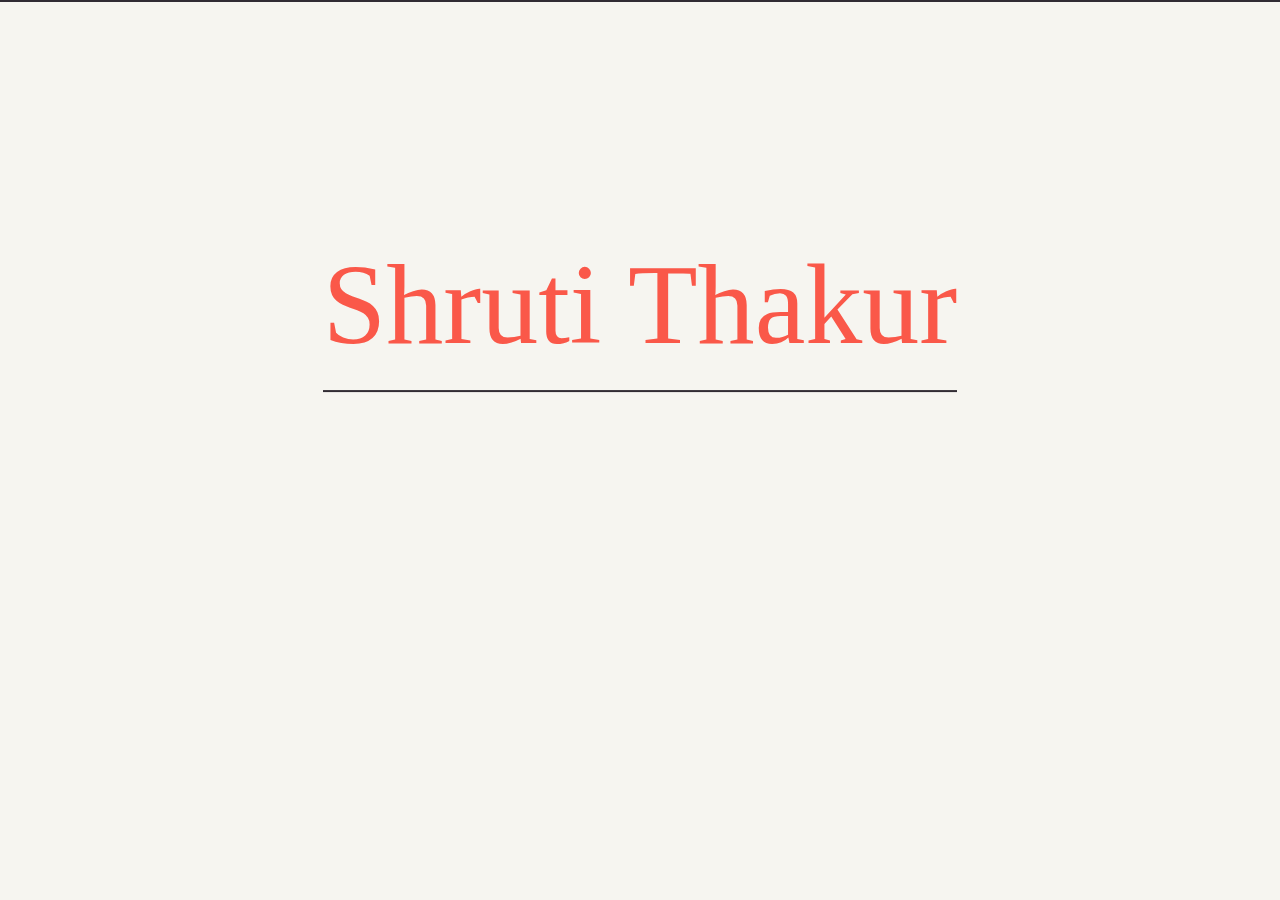
==== index.html @ 3d7abf86 "Initial Commit with bootstrap code" ====
<!DOCTYPE html>
<html>
<head>
	<title>Shruti Thakur</title>
	<link rel="stylesheet" type="text/css" href="./css/main.css">
</head>
<body>
<div class="container">
<div class="main">
<div class="name">shruti thakur</div>
</div>
</div>
</body>
</html>
---- css/main.css ----
* {
	box-sizing: border-box;
	padding: 0;
	margin: 0;
}

body {
	font-size: 12px;
    color: #312c33;
    background-color: #f6f5f0;
    font: 118.8%/1.5 "adobe-text-pro","Minion Pro",Georgia,"Times New Roman",Times,serif;
    font-weight: 400;
    text-align: left;
    padding: 0 2em;
    margin: 0 auto;
    overflow: auto;
}

.container {
	position: absolute;
	top: 0px;
	left: 0px;
	bottom: 0px;
	right: 0px;
	border-top: 2px solid #312c33;
}


.main {
	margin: 0 auto;
	text-align: center;
	position: absolute;
	top: 30%;
	left: 50%;
	width: 80%;
	transform: translate(-50%, -30%);
}

.name {
	display: inline-block;
	font-size: 600%;
	text-transform: capitalize;
	color: #FA5849;
	border-bottom: 2px solid #312c33;
}
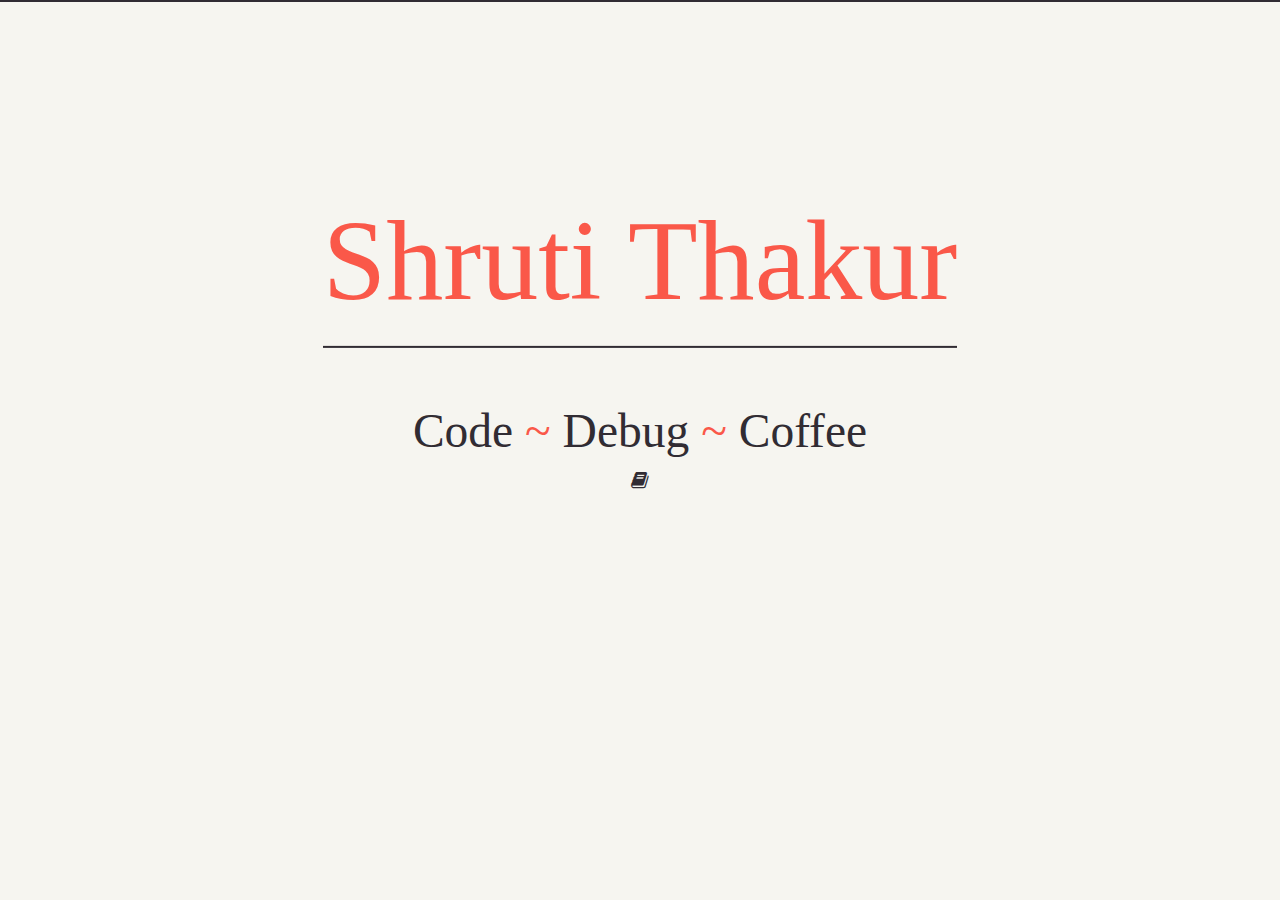
==== commit 097f6003: "Add fonts and more markup" ====
--- a/index.html
+++ b/index.html
@@ -2,13 +2,16 @@
 <html>
 <head>
 	<title>Shruti Thakur</title>
+	<link rel="stylesheet" type="text/css" href="./css/fonts/css/fontello.css">
 	<link rel="stylesheet" type="text/css" href="./css/main.css">
 </head>
 <body>
 <div class="container">
-<div class="main">
-<div class="name">shruti thakur</div>
-</div>
+	<div class="main">
+		<div class="name" title="Shruti Thakur">shruti thakur</div>
+		<div class="small-info">Code <span class="red">~</span> Debug <span class="red">~</span> Coffee</div>
+		<div class="links"><span class="icon-book"></span></div>
+	</div>
 </div>
 </body>
 </html>
--- a/css/fonts/css/fontello.css
+++ b/css/fonts/css/fontello.css
@@ -0,0 +1,63 @@
+@font-face {
+  font-family: 'fontello';
+  src: url('../font/fontello.eot?44462009');
+  src: url('../font/fontello.eot?44462009#iefix') format('embedded-opentype'),
+       url('../font/fontello.woff2?44462009') format('woff2'),
+       url('../font/fontello.woff?44462009') format('woff'),
+       url('../font/fontello.ttf?44462009') format('truetype'),
+       url('../font/fontello.svg?44462009#fontello') format('svg');
+  font-weight: normal;
+  font-style: normal;
+}
+/* Chrome hack: SVG is rendered more smooth in Windozze. 100% magic, uncomment if you need it. */
+/* Note, that will break hinting! In other OS-es font will be not as sharp as it could be */
+/*
+@media screen and (-webkit-min-device-pixel-ratio:0) {
+  @font-face {
+    font-family: 'fontello';
+    src: url('../font/fontello.svg?44462009#fontello') format('svg');
+  }
+}
+*/
+ 
+ [class^="icon-"]:before, [class*=" icon-"]:before {
+  font-family: "fontello";
+  font-style: normal;
+  font-weight: normal;
+  speak: none;
+ 
+  display: inline-block;
+  text-decoration: inherit;
+  width: 1em;
+  margin-right: .2em;
+  text-align: center;
+  /* opacity: .8; */
+ 
+  /* For safety - reset parent styles, that can break glyph codes*/
+  font-variant: normal;
+  text-transform: none;
+ 
+  /* fix buttons height, for twitter bootstrap */
+  line-height: 1em;
+ 
+  /* Animation center compensation - margins should be symmetric */
+  /* remove if not needed */
+  margin-left: .2em;
+ 
+  /* you can be more comfortable with increased icons size */
+  /* font-size: 120%; */
+ 
+  /* Font smoothing. That was taken from TWBS */
+  -webkit-font-smoothing: antialiased;
+  -moz-osx-font-smoothing: grayscale;
+ 
+  /* Uncomment for 3D effect */
+  /* text-shadow: 1px 1px 1px rgba(127, 127, 127, 0.3); */
+}
+ 
+.icon-book:before { content: '\e800'; } /* '' */
+.icon-mail:before { content: '\e801'; } /* '' */
+.icon-help:before { content: '\e802'; } /* '' */
+.icon-github-circled:before { content: '\f09b'; } /* '' */
+.icon-facebook-official:before { content: '\f230'; } /* '' */
+.icon-linkedin-squared:before { content: '\f30c'; } /* '' */--- a/css/main.css
+++ b/css/main.css
@@ -43,3 +43,11 @@
 	color: #FA5849;
 	border-bottom: 2px solid #312c33;
 }
+
+.red {
+	color: #FA5849;
+}
+.small-info {
+	font-size: 250%;
+	padding-top: 1em;
+}
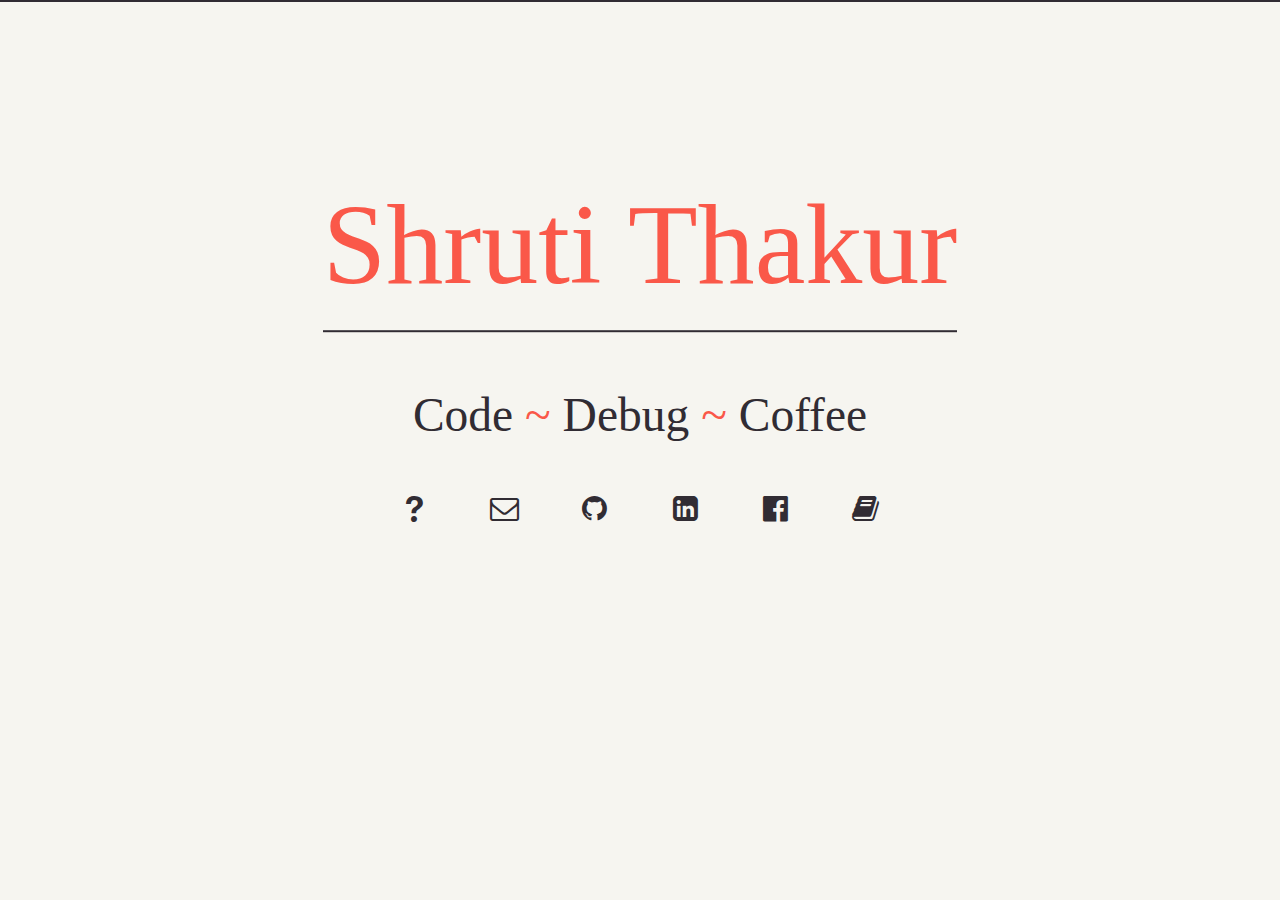
==== commit 49a31446: "Style the links bar" ====
--- a/index.html
+++ b/index.html
@@ -10,7 +10,26 @@
 	<div class="main">
 		<div class="name" title="Shruti Thakur">shruti thakur</div>
 		<div class="small-info">Code <span class="red">~</span> Debug <span class="red">~</span> Coffee</div>
-		<div class="links"><span class="icon-book"></span></div>
+		<div class="links">
+			<a title="About" class="links-icon">
+				<i class="icon-help"></i>
+			</a>
+			<a title="Email" class="links-icon">
+				<i class="icon-mail"></i>
+			</a>
+			<a title="Github" class="links-icon">
+				<i class="icon-github-circled"></i>
+			</a>
+			<a title="LinkedIn" class="links-icon">
+				<i class="icon-linkedin-squared"></i>
+			</a>
+			<a title="Facebook" class="links-icon">
+				<i class="icon-facebook-official"></i>
+			</a>
+			<a title="Resume" class="links-icon">
+				<i class="icon-book"></i>
+			</a>
+		</div>
 	</div>
 </div>
 </body>
--- a/css/main.css
+++ b/css/main.css
@@ -51,3 +51,18 @@
 	font-size: 250%;
 	padding-top: 1em;
 }
+
+.links {
+	padding-top: 2em;
+}
+
+.links-icon {
+	cursor: pointer;
+	display: inline-block;
+	width: 3em;
+	font-size: 150%;
+}
+
+.links-icon:hover {
+	color: #FA5849;
+}
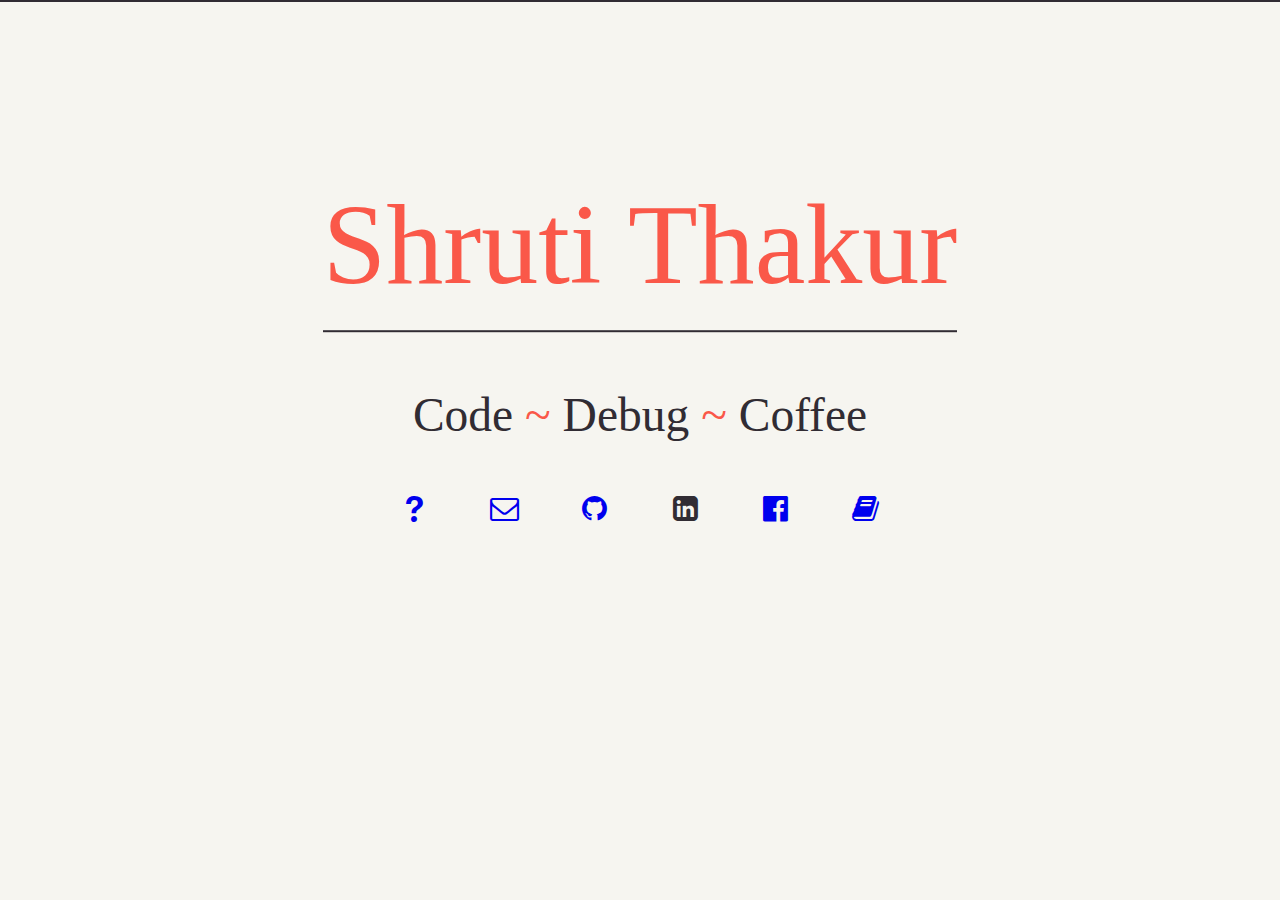
==== commit c72cfb9b: "Add links and meta tags" ====
--- a/index.html
+++ b/index.html
@@ -2,6 +2,28 @@
 <html>
 <head>
 	<title>Shruti Thakur</title>
+
+	<meta charset="utf-8">
+	<meta http-equiv="X-UA-Compatible" content="IE=edge">
+	<meta http-equiv="Content-Language" content="en">
+	<meta name="viewport" content="width=device-width">
+
+	<meta property="og:url" content="https://shrutithakur.in">
+	<meta property="og:site_name" content="Shruti Thakur">
+	<meta property="og:title" content="Shruti Thakur">
+	<meta property="og:description" content="Shruti Thakur is a software programmer, web and android developer. Her areas of expertise are C, C++, Java and PHP programming languages, Android, Operating Systems and Computer Networks">
+	<meta property="og:image" content="./assets/images/logo.png">
+	<meta property="og:image:type" content="image/png">
+	<meta property="og:image:width" content="1200">
+	<meta property="og:image:height" content="1200">
+
+	<meta property="twitter:card" content="summary_large_image">
+	<meta property="twitter:title" content="Shruti Thakur">
+	<meta property="twitter:description" content="Shruti Thakur is a software programmer, web and android developer. Her areas of expertise are C, C++, Java and PHP programming languages, Android, Operating Systems and Computer Networks">
+	<meta property="twitter:image:src" content="./assets/images/logo.png">
+	<meta property="twitter:image:width" content="1200">
+	<meta property="twitter:image:height" content="1200">
+
 	<link rel="stylesheet" type="text/css" href="./css/fonts/css/fontello.css">
 	<link rel="stylesheet" type="text/css" href="./css/main.css">
 </head>
@@ -11,22 +33,22 @@
 		<div class="name" title="Shruti Thakur">shruti thakur</div>
 		<div class="small-info">Code <span class="red">~</span> Debug <span class="red">~</span> Coffee</div>
 		<div class="links">
-			<a title="About" class="links-icon">
+			<a title="About" href="about.html" class="links-icon">
 				<i class="icon-help"></i>
 			</a>
-			<a title="Email" class="links-icon">
+			<a title="Email" href="mailto:me@shrutithakur.in" class="links-icon">
 				<i class="icon-mail"></i>
 			</a>
-			<a title="Github" class="links-icon">
+			<a title="Github" href="https://github.com/shthakur" class="links-icon">
 				<i class="icon-github-circled"></i>
 			</a>
 			<a title="LinkedIn" class="links-icon">
 				<i class="icon-linkedin-squared"></i>
 			</a>
-			<a title="Facebook" class="links-icon">
+			<a title="Facebook" href="https://www.facebook.com/shruti.thakur.5059" class="links-icon">
 				<i class="icon-facebook-official"></i>
 			</a>
-			<a title="Resume" class="links-icon">
+			<a title="Resume" href="resume.pdf" class="links-icon">
 				<i class="icon-book"></i>
 			</a>
 		</div>
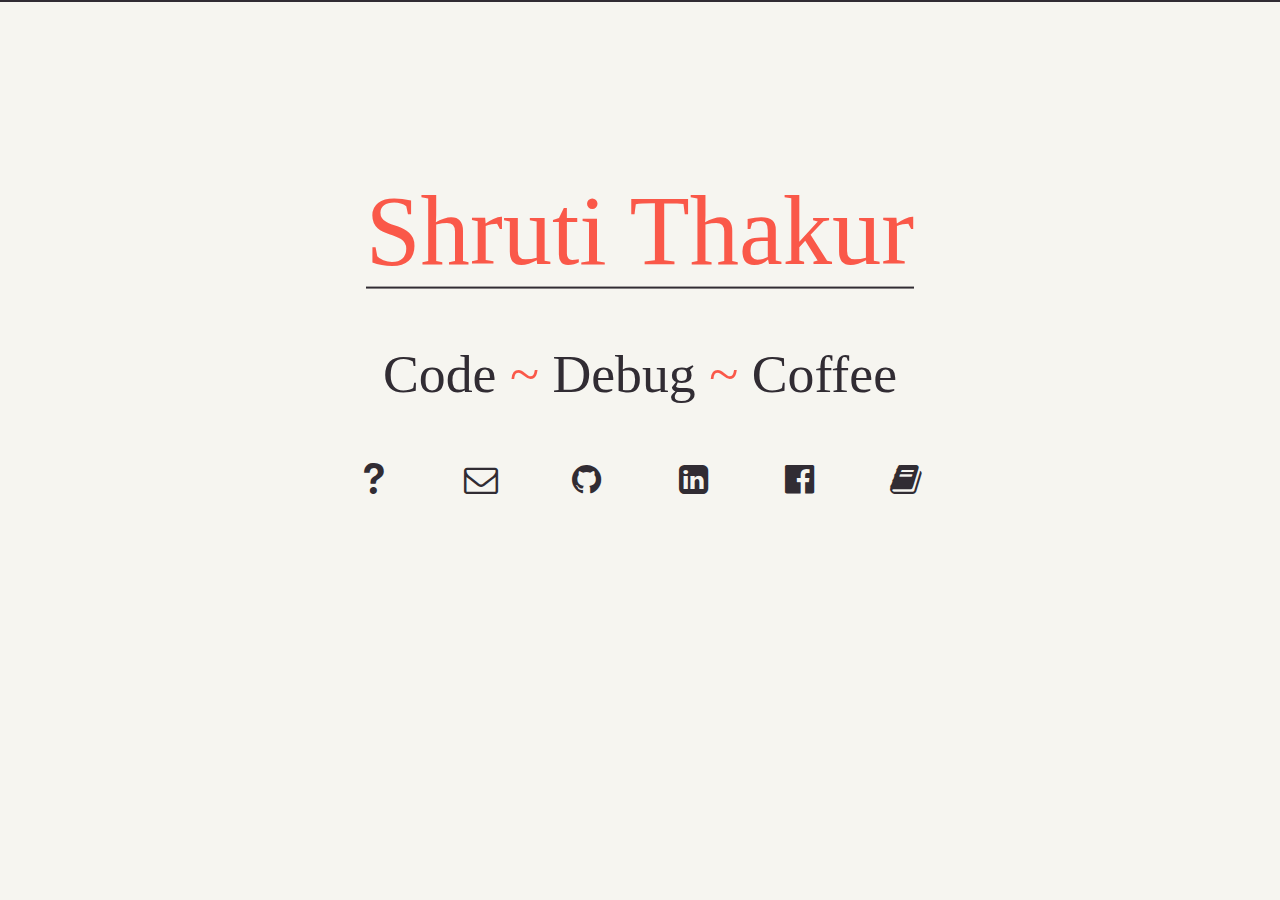
==== commit dcbe3f47: "Responsive design changes" ====
--- a/index.html
+++ b/index.html
@@ -6,7 +6,7 @@
 	<meta charset="utf-8">
 	<meta http-equiv="X-UA-Compatible" content="IE=edge">
 	<meta http-equiv="Content-Language" content="en">
-	<meta name="viewport" content="width=device-width">
+	 <meta name="viewport" content="width=device-width">
 
 	<meta property="og:url" content="https://shrutithakur.in">
 	<meta property="og:site_name" content="Shruti Thakur">
@@ -26,6 +26,8 @@
 
 	<link rel="stylesheet" type="text/css" href="./css/fonts/css/fontello.css">
 	<link rel="stylesheet" type="text/css" href="./css/main.css">
+
+	<link rel="icon" type="image/x-icon" href="./assets/images/logo.png">
 </head>
 <body>
 <div class="container">
@@ -42,7 +44,7 @@
 			<a title="Github" href="https://github.com/shthakur" class="links-icon">
 				<i class="icon-github-circled"></i>
 			</a>
-			<a title="LinkedIn" class="links-icon">
+			<a title="LinkedIn" href="https://www.linkedin.com/in/shruti-thakur-454384a1" class="links-icon">
 				<i class="icon-linkedin-squared"></i>
 			</a>
 			<a title="Facebook" href="https://www.facebook.com/shruti.thakur.5059" class="links-icon">
--- a/css/main.css
+++ b/css/main.css
@@ -5,10 +5,9 @@
 }
 
 body {
-	font-size: 12px;
     color: #312c33;
     background-color: #f6f5f0;
-    font: 118.8%/1.5 "adobe-text-pro","Minion Pro",Georgia,"Times New Roman",Times,serif;
+    font: 90% "adobe-text-pro","Minion Pro",Georgia,"Times New Roman",Times,serif;
     font-weight: 400;
     text-align: left;
     padding: 0 2em;
@@ -38,7 +37,7 @@
 
 .name {
 	display: inline-block;
-	font-size: 600%;
+	font-size: 300%;
 	text-transform: capitalize;
 	color: #FA5849;
 	border-bottom: 2px solid #312c33;
@@ -48,21 +47,117 @@
 	color: #FA5849;
 }
 .small-info {
-	font-size: 250%;
+	font-size: 150%;
 	padding-top: 1em;
 }
 
 .links {
-	padding-top: 2em;
+	padding-top: 1em;
 }
 
 .links-icon {
 	cursor: pointer;
 	display: inline-block;
 	width: 3em;
+	padding-top: 1em;
 	font-size: 150%;
 }
 
 .links-icon:hover {
 	color: #FA5849;
 }
+
+.about {
+	text-align: left;
+}
+
+.about__hi {
+	font-size: 250%;
+	border-bottom: 1px solid #312c33;
+}
+
+.about__content {
+	font-size: 130%;
+	width: 90%;
+	padding-top: 1em;
+	line-height: 1.4;
+	font-weight: 300;
+}
+
+.about__content div {
+	padding-bottom: 30px;
+	font-weight: 300;
+}
+
+a, a:visited {
+	color: #312c33;
+}
+
+@media only screen and (min-width: 400px) {
+	body {
+		font-size: 100%;
+	}
+
+	.name {
+		font-size: 350%;
+	}
+
+	.small-info {
+		font-size: 170%;
+	}
+
+	.about__hi {
+		font-size: 350%;
+	}
+
+	.about__content {
+		width: 80%;
+	}
+}
+
+@media only screen and (min-width: 768px) {
+	body {
+		font-size: 120%;
+	}
+
+	.name {
+		font-size: 400%;
+	}
+
+	.small-info {
+		font-size: 200%;
+	}
+
+	.about__hi {
+		font-size: 400%;
+	}
+
+	.about__content {
+		width: 60%;
+	}
+
+}
+
+@media only screen and (min-width: 1280px) {
+	body {
+		font-size: 140%;
+	}
+
+	.name {
+		font-size: 440%;
+	}
+
+	.small-info {
+		font-size: 240%;
+	}
+
+	.about__hi {
+		font-size: 440%;
+	}
+
+	.about__content {
+		font-size: 120%;
+		width: 40%;
+	}
+
+}
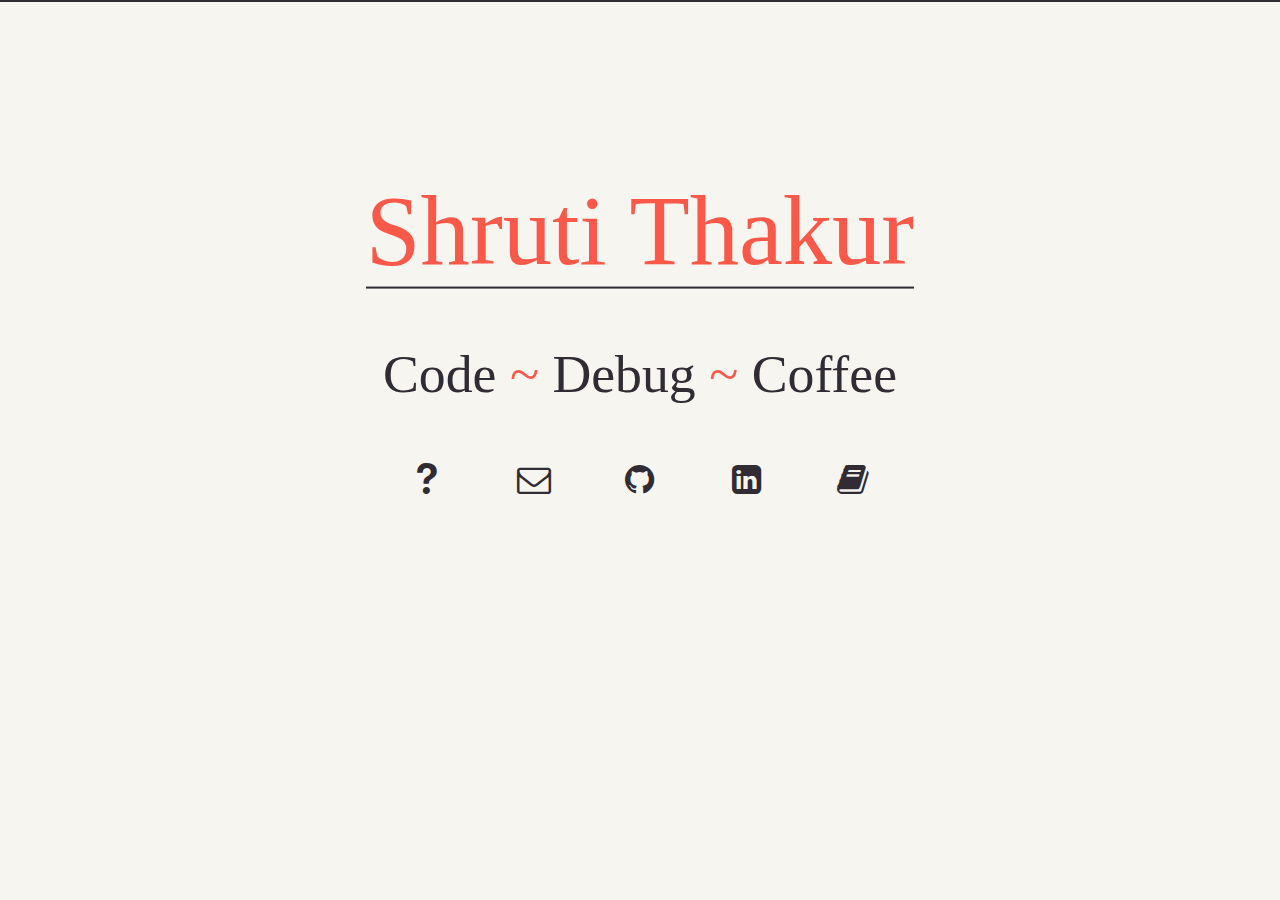
==== commit 7d2863e3: "Remove some links" ====
--- a/index.html
+++ b/index.html
@@ -47,9 +47,6 @@
 			<a title="LinkedIn" href="https://www.linkedin.com/in/shruti-thakur-454384a1" class="links-icon">
 				<i class="icon-linkedin-squared"></i>
 			</a>
-			<a title="Facebook" href="https://www.facebook.com/shruti.thakur.5059" class="links-icon">
-				<i class="icon-facebook-official"></i>
-			</a>
 			<a title="Resume" href="resume.pdf" class="links-icon">
 				<i class="icon-book"></i>
 			</a>
